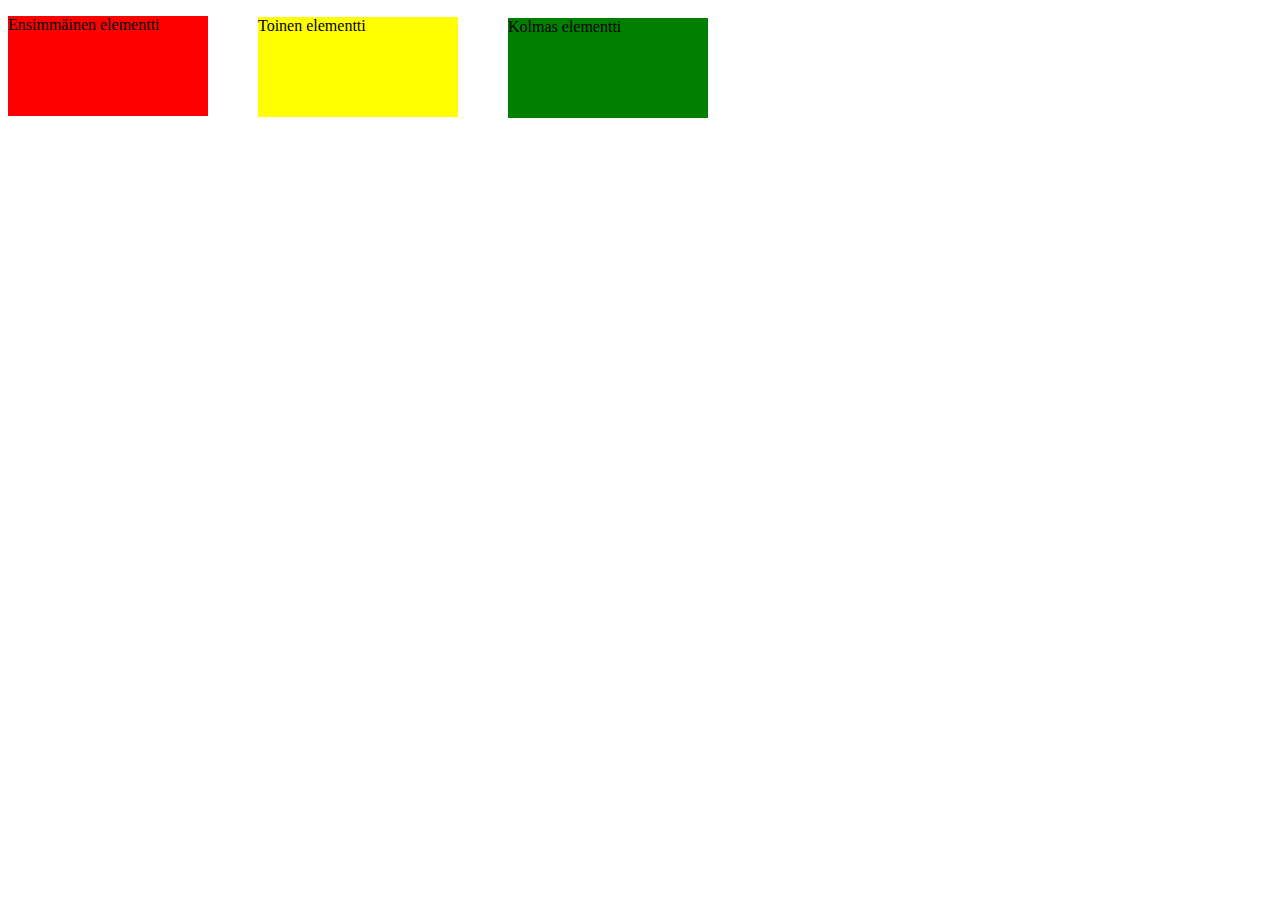
==== new/position.html @ 32e1662d "Osa 3. Yhdeksäs tehtävä" ====
<!DOCTYPE html>
<html>

<head>
    <meta charset="utf-8">
    <title>Lapio website</title>
    <link rel="stylesheet" href="styles.css">
</head>

<body>
    <div class="first-box-container">
        <p>Ensimmäinen elementti</p>
    </div>
    <div class="second-box-container">
        <p>Toinen elementti</p>
    </div>
    <div class="third-box-container">
        <p>Kolmas elementti</p>
    </div>


</body>

</html>
---- new/styles.css ----
.first-box-container{
    width: 200px;
    height: 100px;
    background-color: red;
}

.second-box-container {
    width: 200px;
    height: 100px;
    background-color: yellow;
    position: relative;
    bottom: 115px;
    left: 250px;
}

.third-box-container {
    width: 200px;
    height: 100px;
    background-color: green;
    position: relative;
    bottom: 230px;
    left: 500px;
  }
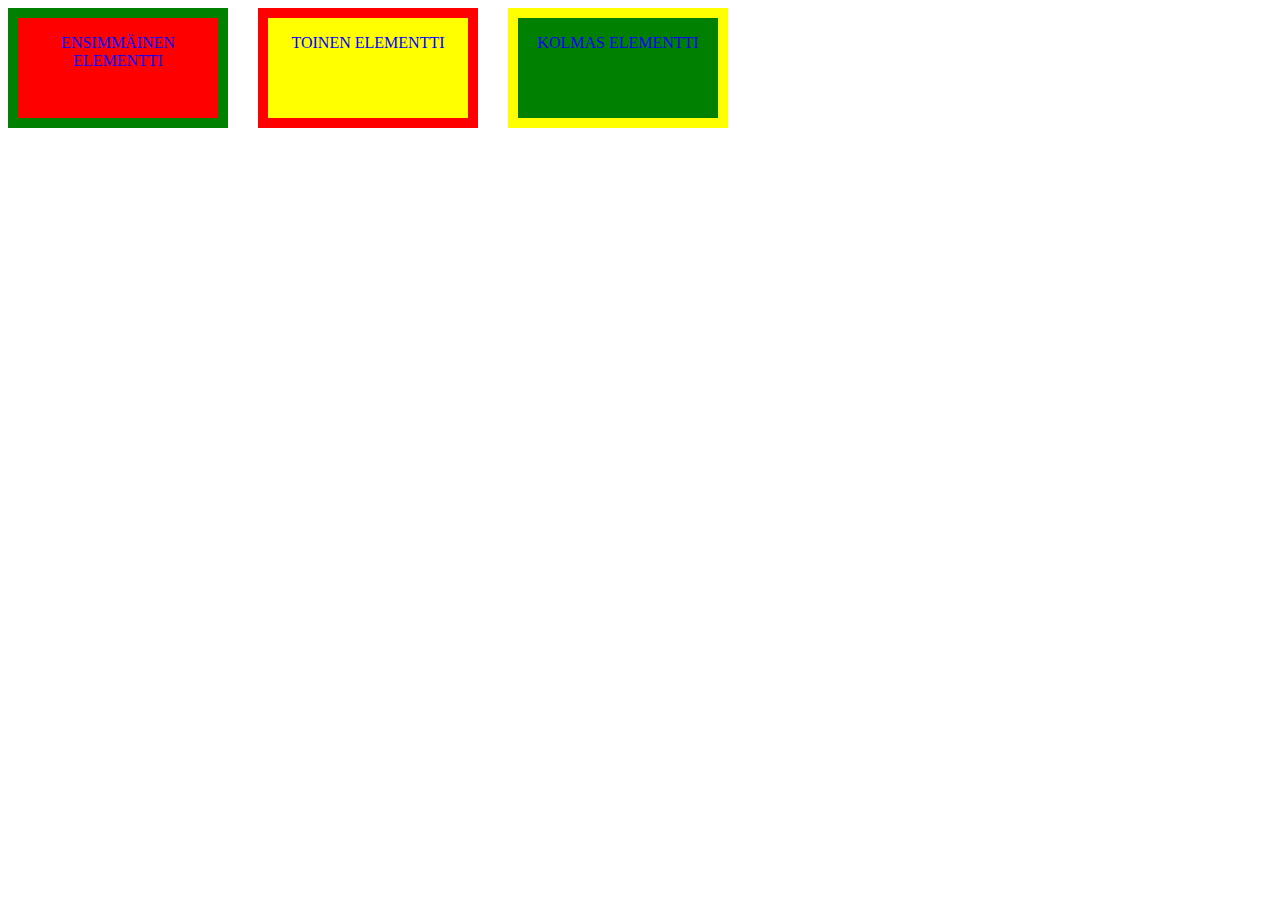
==== commit efcc2fed: "Osa 3. Kymmenes tehtävä" ====
--- a/new/position.html
+++ b/new/position.html
@@ -9,13 +9,13 @@
 
 <body>
     <div class="first-box-container">
-        <p>Ensimmäinen elementti</p>
+            <font color="blue"><p>Ensimmäinen elementti</p></font>  
     </div>
     <div class="second-box-container">
-        <p>Toinen elementti</p>
+        </font color="blue">  <p>Toinen elementti</p></font>  
     </div>
     <div class="third-box-container">
-        <p>Kolmas elementti</p>
+        </font color="blue">  <p>Kolmas elementti</p></font>  
     </div>
 
 
--- a/new/styles.css
+++ b/new/styles.css
@@ -2,6 +2,14 @@
     width: 200px;
     height: 100px;
     background-color: red;
+    border-style: solid;
+    border-color:  green;
+    border-width: 10px;
+    text-align: center;
+    text-transform: uppercase;
+    color: blue;
+
+   
 }
 
 .second-box-container {
@@ -9,8 +17,14 @@
     height: 100px;
     background-color: yellow;
     position: relative;
-    bottom: 115px;
+    bottom: 120px;
     left: 250px;
+    border-style: solid;
+    border-color: red;
+    border-width: 10px;
+    text-align: center;
+    text-transform: uppercase;
+    color: blue;
 }
 
 .third-box-container {
@@ -18,6 +32,12 @@
     height: 100px;
     background-color: green;
     position: relative;
-    bottom: 230px;
+    bottom: 240px;
     left: 500px;
+    border-style: solid;
+    border-color: yellow;
+    border-width: 10px;
+    text-align: center;
+    text-transform: uppercase;
+    color: blue;
   }